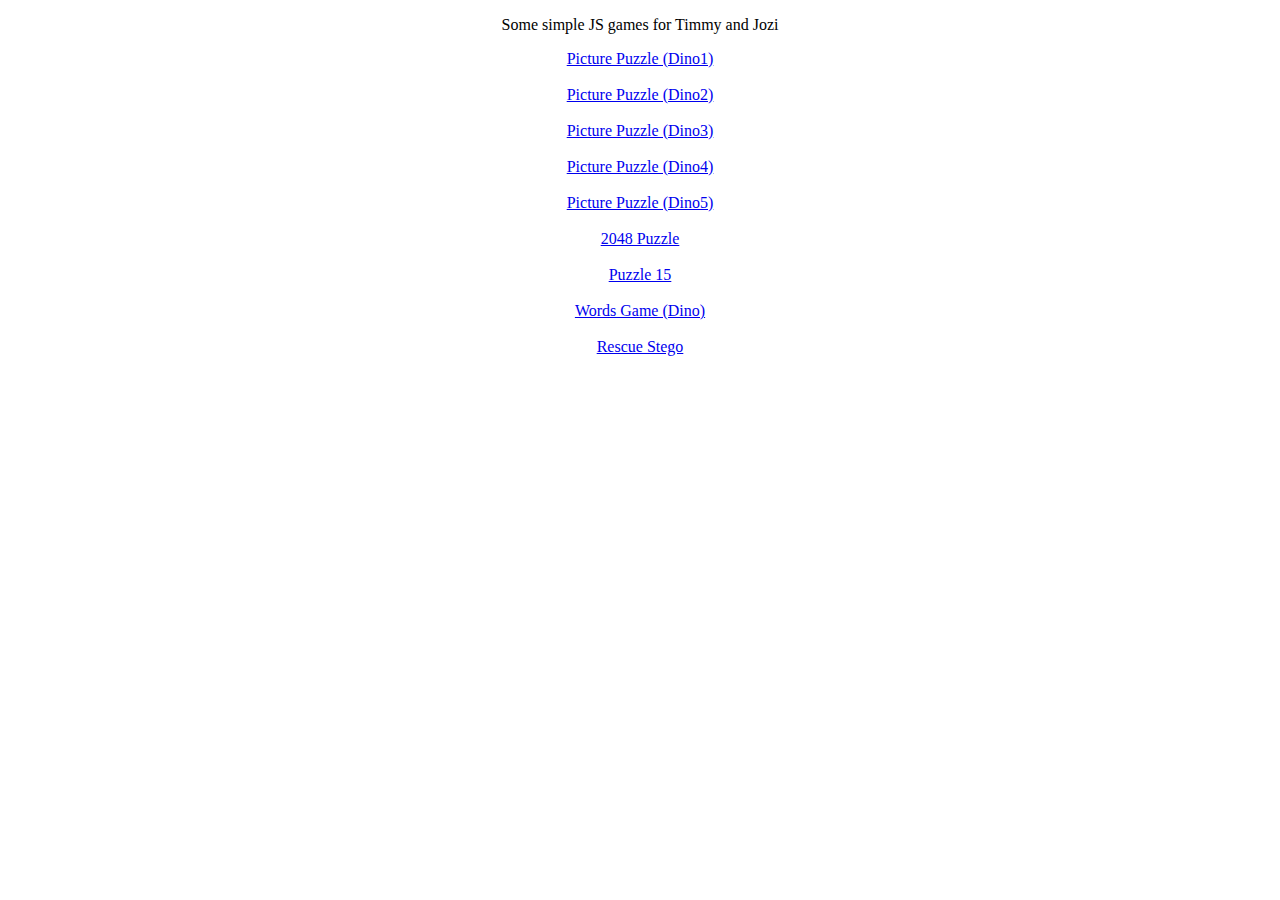
==== index.html @ c21fa04b "Add files via upload" ====
<!doctype html>
<html>
  <head>
    <title>Simple JS games</title>
  </head>
  <body>
    <center>
      <p>Some simple JS games for Timmy and Jozi</p>
     <a href="https://dukenv.github.io/games/SlidePuzzleGames/puzzle1.html">Picture Puzzle (Dino1) </a></br></br>
     <a href="https://dukenv.github.io/games/SlidePuzzleGames/puzzle2.html">Picture Puzzle (Dino2) </a></br></br>
     <a href="https://dukenv.github.io/games/SlidePuzzleGames/puzzle3.html">Picture Puzzle (Dino3) </a></br></br>
     <a href="https://dukenv.github.io/games/SlidePuzzleGames/puzzle.html">Picture Puzzle (Dino4) </a></br></br>
         <a href="https://dukenv.github.io/games/SlidePuzzleGames/puzzle5.html">Picture Puzzle (Dino5) </a></br></br>
             <a href="https://dukenv.github.io/games/2048/">2048 Puzzle</a></br></br>
     <a href="https://dukenv.github.io/games/PG15/">Puzzle 15</a></br></br>
     <a href="https://dukenv.github.io/games/WordsGame/">Words Game (Dino)</a></br></br>
     <a href="https://dukenv.github.io/games/RescueStego/">Rescue Stego</a>
  
    </br></br>
    </center>
    
  </body>
</html>
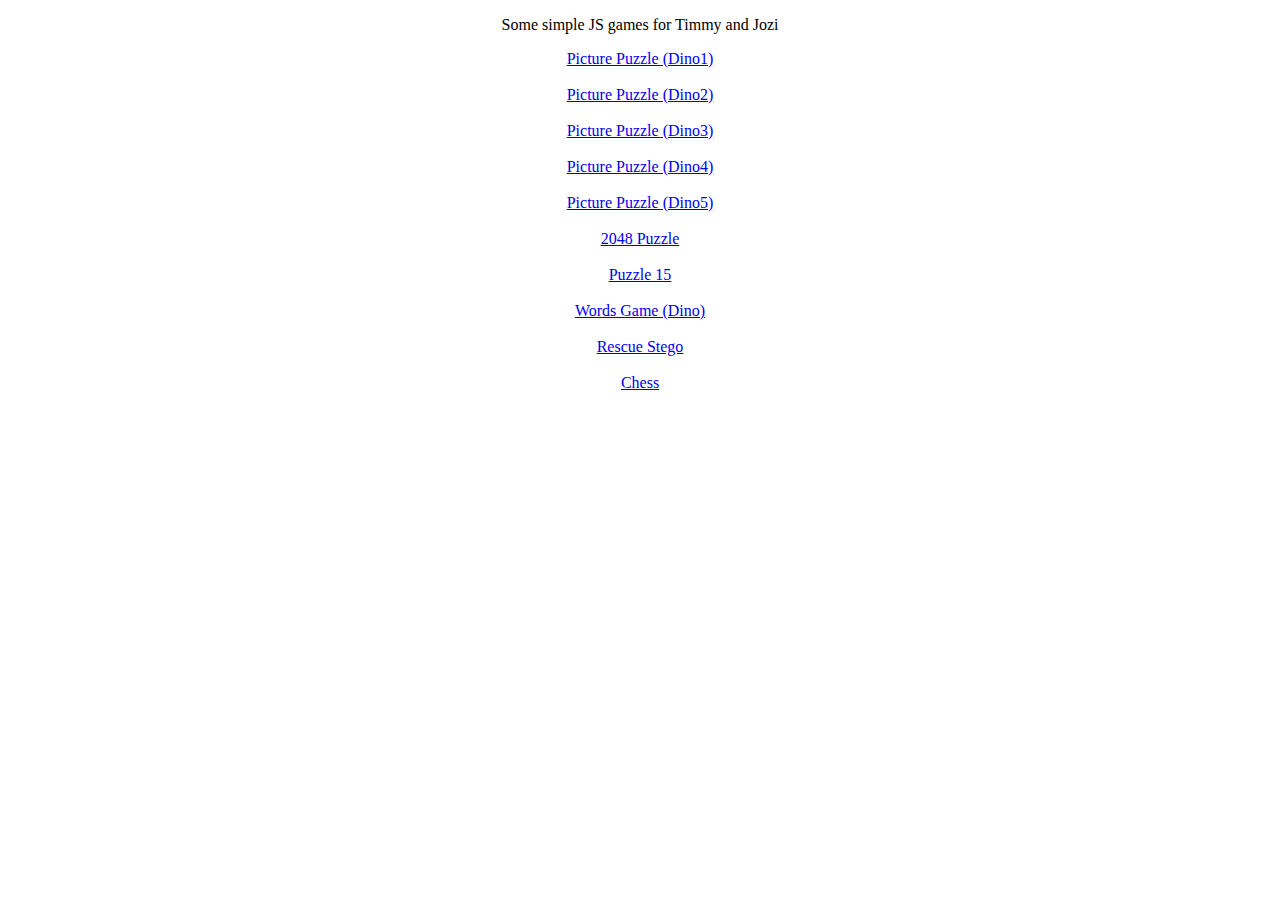
==== commit fd06ed4c: "Update index.html" ====
--- a/index.html
+++ b/index.html
@@ -6,15 +6,16 @@
   <body>
     <center>
       <p>Some simple JS games for Timmy and Jozi</p>
-     <a href="https://dukenv.github.io/games/SlidePuzzleGames/puzzle1.html">Picture Puzzle (Dino1) </a></br></br>
-     <a href="https://dukenv.github.io/games/SlidePuzzleGames/puzzle2.html">Picture Puzzle (Dino2) </a></br></br>
-     <a href="https://dukenv.github.io/games/SlidePuzzleGames/puzzle3.html">Picture Puzzle (Dino3) </a></br></br>
-     <a href="https://dukenv.github.io/games/SlidePuzzleGames/puzzle.html">Picture Puzzle (Dino4) </a></br></br>
-         <a href="https://dukenv.github.io/games/SlidePuzzleGames/puzzle5.html">Picture Puzzle (Dino5) </a></br></br>
-             <a href="https://dukenv.github.io/games/2048/">2048 Puzzle</a></br></br>
-     <a href="https://dukenv.github.io/games/PG15/">Puzzle 15</a></br></br>
-     <a href="https://dukenv.github.io/games/WordsGame/">Words Game (Dino)</a></br></br>
-     <a href="https://dukenv.github.io/games/RescueStego/">Rescue Stego</a>
+     <a href="https://dukenv19.github.io/games/SlidePuzzleGames/puzzle1.html">Picture Puzzle (Dino1) </a></br></br>
+     <a href="https://dukenv19.github.io/games/SlidePuzzleGames/puzzle2.html">Picture Puzzle (Dino2) </a></br></br>
+     <a href="https://dukenv19.github.io/games/SlidePuzzleGames/puzzle3.html">Picture Puzzle (Dino3) </a></br></br>
+     <a href="https://dukenv19.github.io/games/SlidePuzzleGames/puzzle.html">Picture Puzzle (Dino4) </a></br></br>
+         <a href="https://dukenv19.github.io/games/SlidePuzzleGames/puzzle5.html">Picture Puzzle (Dino5) </a></br></br>
+             <a href="https://dukenv19.github.io/games/2048/">2048 Puzzle</a></br></br>
+     <a href="https://dukenv19.github.io/games/PG15/">Puzzle 15</a></br></br>
+     <a href="https://dukenv19.github.io/games/WordsGame/">Words Game (Dino)</a></br></br>
+     <a href="https://dukenv19.github.io/games/RescueStego/">Rescue Stego</a></br></br>
+      <a href="https://dukenv19.github.io/games/chess/">Chess</a></br></br> 
   
     </br></br>
     </center>
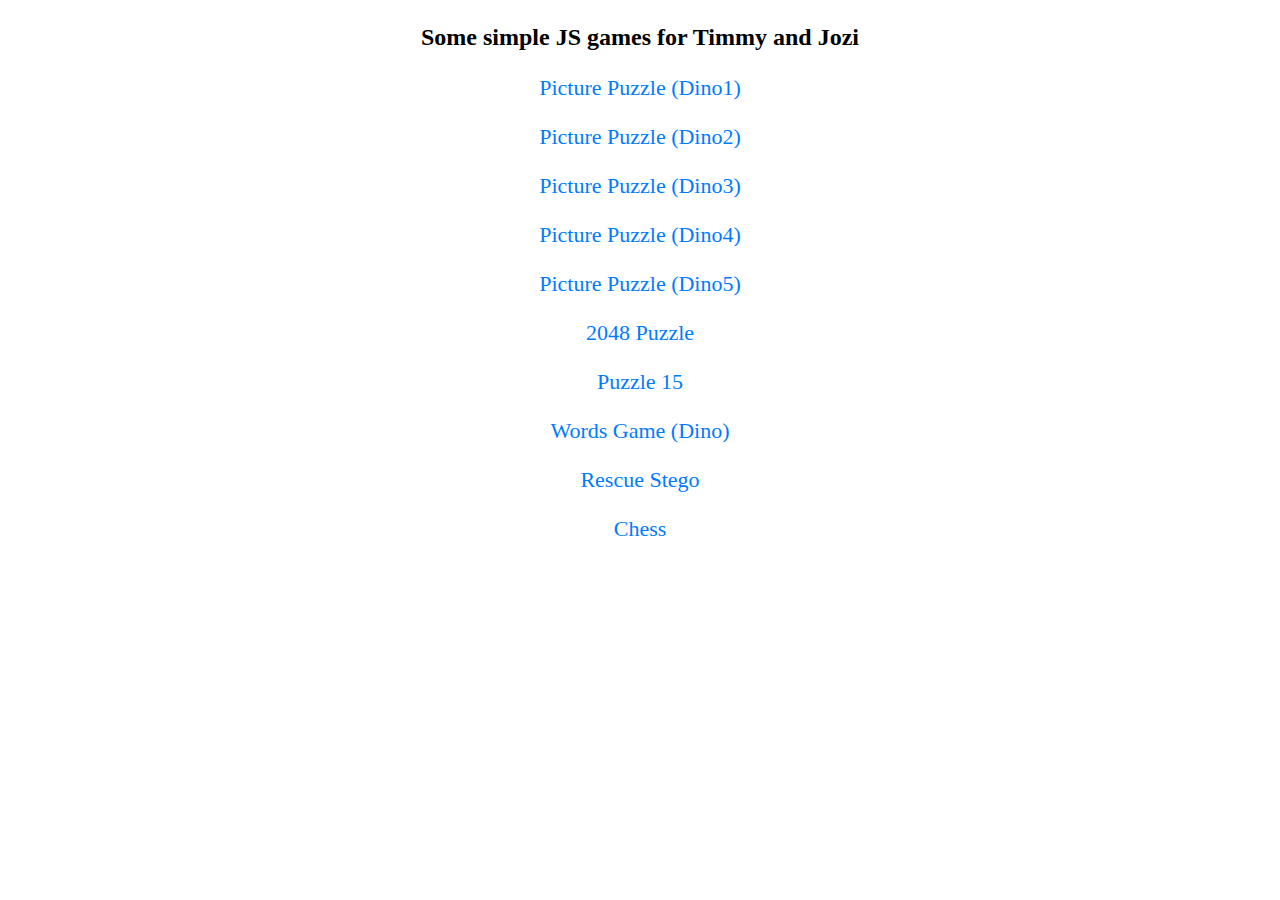
==== commit c6a11e65: "Update index.html" ====
--- a/index.html
+++ b/index.html
@@ -2,24 +2,42 @@
 <html>
   <head>
     <title>Simple JS games</title>
+    <style>
+      /* Apply a larger font size to the entire page */
+      body {
+        font-size: 20px; /* Increase the base font size */
+      }
+
+      /* Apply specific styles to links and paragraphs */
+      p {
+        font-size: 24px; /* Larger text for paragraph */
+        font-weight: bold; /* Optional: make the paragraph text bold */
+      }
+
+      a {
+        font-size: 22px; /* Make the links larger */
+        text-decoration: none; /* Optional: removes underline from links */
+        color: #007bff; /* Optional: change link color */
+      }
+
+      a:hover {
+        text-decoration: underline; /* Optional: underline links when hovered */
+      }
+    </style>
   </head>
   <body>
     <center>
       <p>Some simple JS games for Timmy and Jozi</p>
-     <a href="https://dukenv19.github.io/games/SlidePuzzleGames/puzzle1.html">Picture Puzzle (Dino1) </a></br></br>
-     <a href="https://dukenv19.github.io/games/SlidePuzzleGames/puzzle2.html">Picture Puzzle (Dino2) </a></br></br>
-     <a href="https://dukenv19.github.io/games/SlidePuzzleGames/puzzle3.html">Picture Puzzle (Dino3) </a></br></br>
-     <a href="https://dukenv19.github.io/games/SlidePuzzleGames/puzzle.html">Picture Puzzle (Dino4) </a></br></br>
-         <a href="https://dukenv19.github.io/games/SlidePuzzleGames/puzzle5.html">Picture Puzzle (Dino5) </a></br></br>
-             <a href="https://dukenv19.github.io/games/2048/">2048 Puzzle</a></br></br>
-     <a href="https://dukenv19.github.io/games/PG15/">Puzzle 15</a></br></br>
-     <a href="https://dukenv19.github.io/games/WordsGame/">Words Game (Dino)</a></br></br>
-     <a href="https://dukenv19.github.io/games/RescueStego/">Rescue Stego</a></br></br>
-      <a href="https://dukenv19.github.io/games/chess/">Chess</a></br></br> 
-  
-    </br></br>
+      <a href="https://dukenv19.github.io/games/SlidePuzzleGames/puzzle1.html">Picture Puzzle (Dino1) </a></br></br>
+      <a href="https://dukenv19.github.io/games/SlidePuzzleGames/puzzle2.html">Picture Puzzle (Dino2) </a></br></br>
+      <a href="https://dukenv19.github.io/games/SlidePuzzleGames/puzzle3.html">Picture Puzzle (Dino3) </a></br></br>
+      <a href="https://dukenv19.github.io/games/SlidePuzzleGames/puzzle.html">Picture Puzzle (Dino4) </a></br></br>
+      <a href="https://dukenv19.github.io/games/SlidePuzzleGames/puzzle5.html">Picture Puzzle (Dino5) </a></br></br>
+      <a href="https://dukenv19.github.io/games/2048/">2048 Puzzle</a></br></br>
+      <a href="https://dukenv19.github.io/games/PG15/">Puzzle 15</a></br></br>
+      <a href="https://dukenv19.github.io/games/WordsGame/">Words Game (Dino)</a></br></br>
+      <a href="https://dukenv19.github.io/games/RescueStego/">Rescue Stego</a></br></br>
+      <a href="https://dukenv19.github.io/games/chess/">Chess</a></br></br>
     </center>
-    
   </body>
 </html>
-
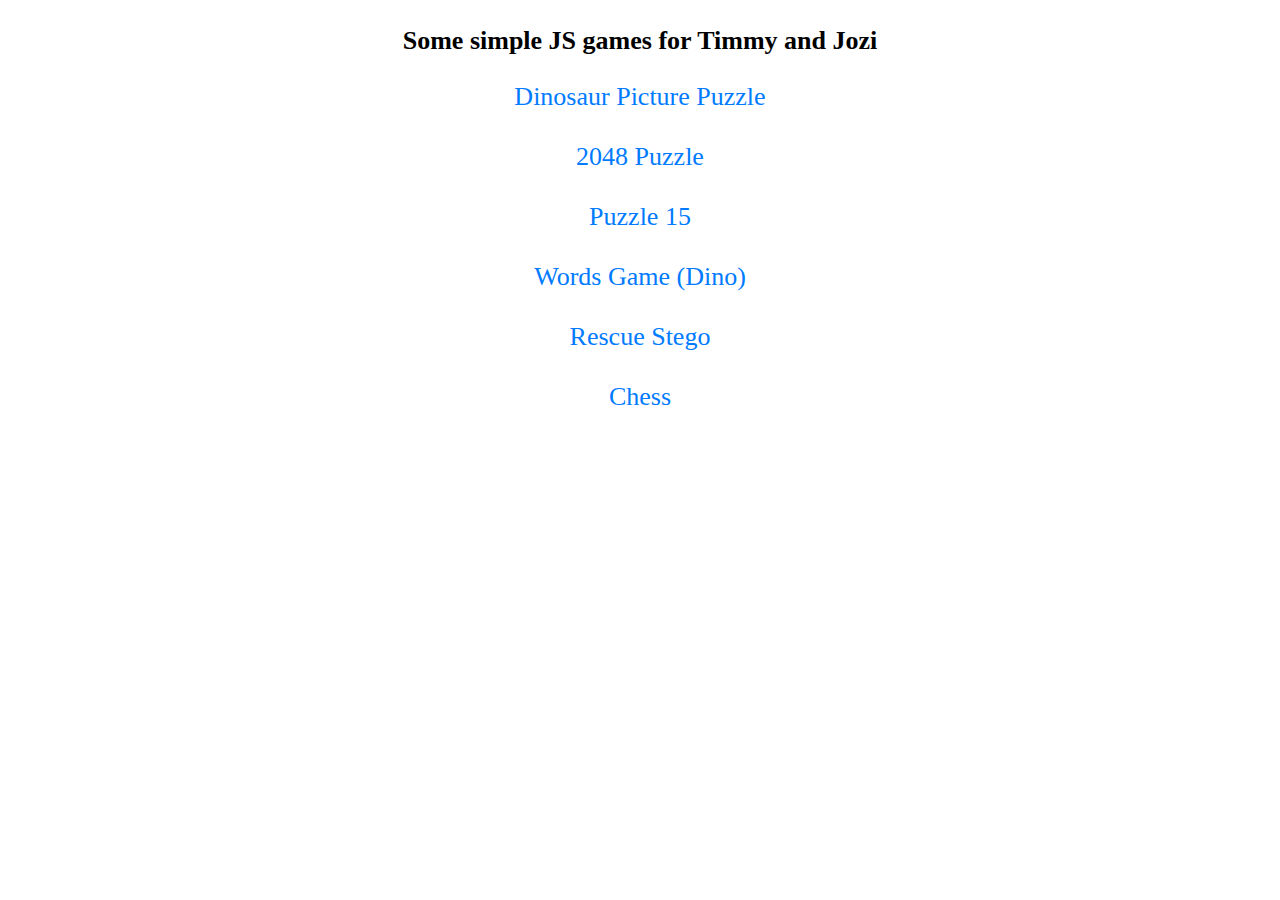
==== commit 0900a3f7: "Update index.html" ====
--- a/index.html
+++ b/index.html
@@ -5,17 +5,17 @@
     <style>
       /* Apply a larger font size to the entire page */
       body {
-        font-size: 20px; /* Increase the base font size */
+        font-size: 26px; /* Increase the base font size */
       }
 
       /* Apply specific styles to links and paragraphs */
       p {
-        font-size: 24px; /* Larger text for paragraph */
+        font-size: 26px; /* Larger text for paragraph */
         font-weight: bold; /* Optional: make the paragraph text bold */
       }
 
       a {
-        font-size: 22px; /* Make the links larger */
+        font-size: 26px; /* Make the links larger */
         text-decoration: none; /* Optional: removes underline from links */
         color: #007bff; /* Optional: change link color */
       }
@@ -28,11 +28,7 @@
   <body>
     <center>
       <p>Some simple JS games for Timmy and Jozi</p>
-      <a href="https://dukenv19.github.io/games/SlidePuzzleGames/puzzle1.html">Picture Puzzle (Dino1) </a></br></br>
-      <a href="https://dukenv19.github.io/games/SlidePuzzleGames/puzzle2.html">Picture Puzzle (Dino2) </a></br></br>
-      <a href="https://dukenv19.github.io/games/SlidePuzzleGames/puzzle3.html">Picture Puzzle (Dino3) </a></br></br>
-      <a href="https://dukenv19.github.io/games/SlidePuzzleGames/puzzle.html">Picture Puzzle (Dino4) </a></br></br>
-      <a href="https://dukenv19.github.io/games/SlidePuzzleGames/puzzle5.html">Picture Puzzle (Dino5) </a></br></br>
+      <a href="https://dukenv19.github.io/games/dinopuzz.html">Dinosaur Picture Puzzle</a></br></br>
       <a href="https://dukenv19.github.io/games/2048/">2048 Puzzle</a></br></br>
       <a href="https://dukenv19.github.io/games/PG15/">Puzzle 15</a></br></br>
       <a href="https://dukenv19.github.io/games/WordsGame/">Words Game (Dino)</a></br></br>
